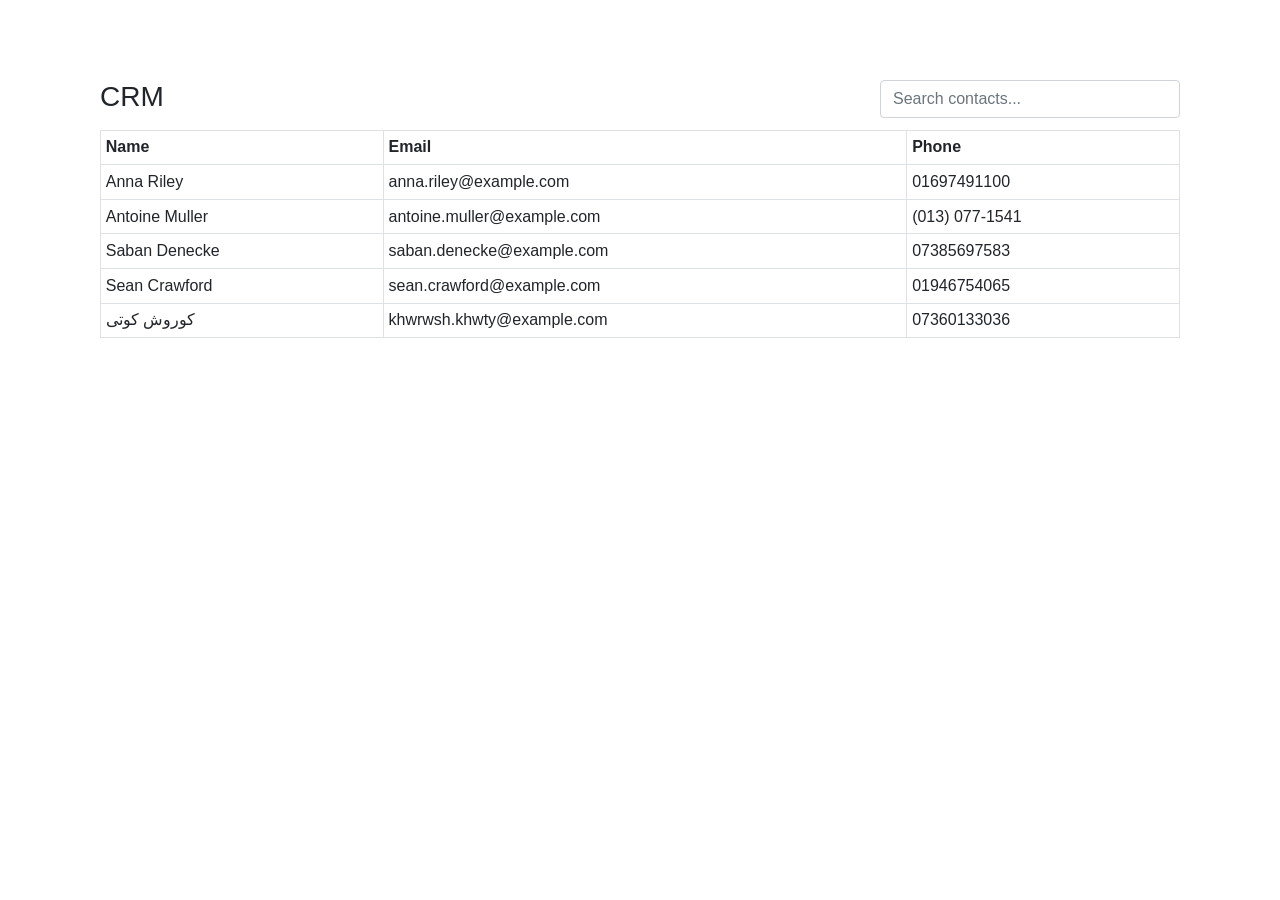
==== index.html @ 9f2deb9b "rename flex.html → index.html" ====
<!DOCTYPE html>
<html>
  <head>
    <!-- <script
      src="/livereload.js?mindelay=10&amp;v=2&amp;port=53783&amp;path=livereload"
      data-no-instant
      defer
    ></script> -->
    <meta charset="utf-8" />
    <meta name="viewport" content="width=device-width, initial-scale=1" />

    <link
      rel="stylesheet"
      href="https://maxcdn.bootstrapcdn.com/bootstrap/4.4.1/css/bootstrap.min.css"
    />
    <!-- <link rel="stylesheet" type="text/css" href="/css/prism.css"> -->
    <link rel="stylesheet" type="text/css" href="./css/stylesheet.css" />

    <!-- <link rel="icon" href="https://www.zipwhip.com/wp-content/uploads/2018/10/cropped-zw-mark-color-1-270x270-150x150.png" sizes="32x32">
  <link rel="icon" href="https://www.zipwhip.com/wp-content/uploads/2018/10/cropped-zw-mark-color-1-270x270.png" sizes="192x192">
  <link rel="apple-touch-icon" href="https://www.zipwhip.com/wp-content/uploads/2018/10/cropped-zw-mark-color-1-270x270.png">
  <meta name="msapplication-TileImage" content="https://www.zipwhip.com/wp-content/uploads/2018/10/cropped-zw-mark-color-1-270x270.png"> -->

    <!-- <script async src="https://www.googletagmanager.com/gtag/js?id=UA-24958618-42"></script>
  <script>
      window.dataLayer = window.dataLayer || [];

      function gtag() {
          dataLayer.push(arguments);
      }
      gtag('js', new Date());
      gtag('config', 'UA-24958618-42');
  </script> -->

    <script src="https://ajax.googleapis.com/ajax/libs/jquery/3.4.1/jquery.min.js"></script>
    <script src="https://cdnjs.cloudflare.com/ajax/libs/popper.js/1.16.0/umd/popper.min.js"></script>
    <script src="https://maxcdn.bootstrapcdn.com/bootstrap/4.4.1/js/bootstrap.min.js"></script>
    <!-- <script src="/js/prism.js"></script> -->

    <title>Zipwhip Developer Portal | Flex CRM</title>
  </head>
  <body>
    <div class="container">
      <div id="main-column" class="col-sm-12">
        <!-- <div id="loginPrompt">
  <p>
    You must
    <a
      class="btn btn-orange btn-sm"
      data-toggle="modal"
      data-target="#loginModal"
      href="#"
      >Login</a
    >
    and fetch a session key to try this function.
  </p>
</div>


<div class="modal fade" id="loginModal">
  <div class="modal-dialog">
    <div class="modal-content">
      
      <div class="modal-header">
        <h4 class="modal-title">Login to Zipwhip</h4>
        <button type="button" class="close" data-dismiss="modal">
          &times;
        </button>
      </div>
      
      <div class="modal-body">
        <form
          class="border p-4 bg-light"
          action="https://api.zipwhip.com/user/login"
          method="POST"
        >
          <div class="form-group">
            <label for="username">Username:</label>
            <input
              type="text"
              class="form-control"
              id="username"
              placeholder="username@2065551234"
              autocomplete="username"
              value=""
            />
          </div>
          <div class="form-group">
            <label for="password">Password:</label>
            <input
              type="password"
              class="form-control"
              id="password"
              autocomplete="current-password"
              value=""
            />
          </div>
          <input
            type="submit"
            class="btn btn-orange"
            data-dismiss="modal"
            id="login"
            value="Login"
          />
        </form>
      </div>
    </div>
  </div>
</div>

<script>
  
  
  $(document).ready(function () {
    console.log("LOGIN MODAL -> loginPrompt()");
    loginPrompt();

    
    $("#login").click(function (event) {
      console.log("#login clicked");
      event.preventDefault();
      username = $("#username").val();
      password = $("#password").val();
      console.log("username: " + username);

      
      const apiUrl = "https://api.zipwhip.com/user/login";
      
      const bodyParams = new URLSearchParams({
        username: username,
        password: password,
      });
      const requestOptions = {
        method: "POST",
        headers: {
          "Content-Type": "application/x-www-form-urlencoded",
        },
        body: bodyParams,
      };
      fetch(apiUrl, requestOptions)
        
        .then((response) => response.json())
        .then((result) => {
          console.log("SUCCESS");
          console.log("result.success: " + result.success);
          console.log("result: " + JSON.stringify(result, undefined, 2));
          if (result.success == true) {
            
            setCookie("username", username, 30);
            setCookie("session", result.response, 30);
            console.log("result.success == true: Cookies Stored");
            
            if (window.location.pathname.match(/.*crm|webhooks/)) {
              window.location.reload(true);
            }
          } else {
            
            alert("Invalid login");
            console.log("else: " + result.response);
          }
        })
        .catch((error) => {
          console.log("CATCH");
          console.log(
            ".catch JSON.stringify(error, undefined, 2): \n" +
              JSON.stringify(error, undefined, 2)
          );
          console.log("error", error);
        })
        .finally(() => {
          console.log("FINALLY");
          session = getCookie("session");
          console.log("LOGIN MODAL: updateLoginNav()");
          updateLoginNav();
          console.log("LOGIN MODAL: loginPrompt()");
          loginPrompt();
          console.log("LOGIN MODAL: updateSessionField()");
          updateSessionField();
        });
      
    });
  });

  
  function loginPrompt() {
    $("#loginPrompt").ready(function () {
      console.log("#loginPrompt.ready");
      if (session != "" && session != null) {
        console.log(
          "#loginPrompt: User is logged in. Hiding #loginPrompt element."
        );
        $("#loginPrompt").hide();
      } else {
        console.log(
          "#loginPrompt: User is not logged in. Showing #loginPrompt element."
        );
        $("#loginPrompt").show();
      }
    });
  }
  
</script>
 -->
        <div>
          <h3 class="float-left mb-3">CRM</h3>
          <input
            type="text"
            class="form-control float-right mt-3"
            style="width: 300px"
            id="myInput"
            placeholder="Search contacts..."
          />
        </div>

        <table class="table-sm" id="myTable">
          <thead>
            <tr>
              <th>Name</th>
              <th>Email</th>
              <th>Phone</th>
            </tr>
          </thead>
          <tbody id="contacts-table-body"></tbody>
        </table>

        <script src="./js/randomusers.js"></script>

        <script>
          $(document).ready(function () {
            console.log(
              'document ready: fetch("https://randomuser.me/api/?results=25&nat=us"'
            )

            fetch("https://randomuser.me/api/?results=25&nat=us")
              .then((response) => response.json())
              .then((result) => {
                console.log("RESULT.RESULTS")
                console.log(result.results)

                if (result.results.length > 0) {
                  contacts = result.results
                } else {
                  alert(result.response)
                  console.log("else: " + result.response)
                }
              })
              .catch((error) => {
                console.log("CATCH")
                console.log(
                  ".catch JSON.stringify(error, undefined, 2): \n" +
                    JSON.stringify(error, undefined, 2)
                )
                console.log("error", error)
              })
              .finally(() => {
                console.log("FINALLY")

                buildTable(contacts)
              })

            $("#myInput").on("keyup", function () {
              let value = $(this).val().toLowerCase()

              $("#contacts-table-body tr").filter(function () {
                $(this).toggle($(this).text().toLowerCase().indexOf(value) > -1)
              })
            })
          })

          function buildTable(contacts) {
            $("#contacts").ready(function () {
              let start = Date.now()
              contacts.sort(function (a, b) {
                var nameA = a.name.first + a.name.last || ""
                nameA = nameA.toUpperCase()
                var nameB = b.name.first + b.name.last || ""
                nameB = nameB.toUpperCase()
                if (nameA < nameB) {
                  return -1
                }
                if (nameA > nameB) {
                  return 1
                }

                return 0
              })

              let tableRows = ""

              contacts.forEach((contact) => {
                let number = removeSpaces(contact.phone)
                let email = contact.email
                let fullName = (
                  contact.name.first +
                  " " +
                  contact.name.last
                ).trim()

                tableRows +=
                  "<tr>" +
                  '<td name="fullName"><a class="text-body" href="../flex-crm-details/?nat=us&seed=' +
                  formatNumber(number) +
                  '">' +
                  fullName +
                  "</a></td>" +
                  '<td name="email">' +
                  email +
                  "</td>" +
                  '<td name="phone">' +
                  formatNumber(number) +
                  "</td>" +
                  "</tr>"
              })
              $("#contacts-table-body").html(tableRows)
            })
          }
        </script>
      </div>
    </div>
    <script src="./js/script.js"></script>
  </body>
</html>
---- css/stylesheet.css ----
/* inline code styling */

p > code,
td > code,
strong > code,
li > code {
  font-size: 1em;
  color: #212529;
  background-color: #f8f9fa;
  border: 1px solid #e3e8ee;
  border-radius: 0.2em;
  padding: 2px 4px;
}

/* Override prism code styles by removing pre tag so long URLs wrap */

.highlight {
  margin-top: 1rem;
  margin-bottom: 1.5rem;
}

.wrap-code {
  background: #2d2d2d;
}

.wrap-code > code {
  border: none;
}

/* Default iframe border style */

iframe {
  border: solid 1px #aaa;
  padding-right: 1px;
}

/* Bootstrap sidebar overrides */

.navbar-toggler {
  margin-top: 56px;
}

.nav-link {
  line-height: 1;
}

.opacity-50 {
  opacity: 0.5;
}

a:hover {
  text-decoration: none;
}

#sidenav {
  padding-left: 0.5rem;
}

#sidenav > h5 {
  margin-top: 1rem;
}

#sidenav li {
  padding-left: 0.5rem;
}

/* #sidenav > li > a {
  padding: .4rem 1rem;
} */

/* Tab and Form borders and background color */

.border-lrb {
  border-left: 1px solid #dee2e6;
  border-right: 1px solid #dee2e6;
  border-bottom: 1px solid #dee2e6;
}

.nav-tabs .nav-item.show .nav-link,
.nav-tabs .nav-link.active {
  background-color: #f8f9fa;
}

/* Zipwhip branding */

a {
  color: #fd5020;
  font-weight: 500;
}

a:hover {
  color: #e85f38;
}

/* button {
    color: #fff;
    background-color: #fd5020;
    border-color: #fd5020;
} */

.btn-orange {
  color: #fff;
  background-color: #fd5020;
  border-color: #fd5020;
}

/* global styles */

h1,
h2,
h3,
h4 {
  padding-top: 1rem;
}

table {
  width: 100%;
  margin-top: 1.5rem;
  margin-bottom: 1rem;
  color: #212529;
  border: 1px solid #dee2e6;
  border-collapse: collapse;
}

td,
th {
  border: 1px solid #dee2e6;
  padding: 0.75rem;
  vertical-align: top;
}

.hidden {
  display: none;
}

.widget-container {
  min-height: 472px !important;
}

.note {
  background-color: rgb(250, 250, 128);
}

/* Show sidebar on large screens only */

@media screen and (min-width: 576px) {
  #sidenav-column {
    position: fixed;
    background: #f8f9fa;
    top: 56px;
    left: 0;
    bottom: -16px;
    overflow-y: auto;
    width: 280px;
    z-index: 1;
  }
  #main-column {
    margin-left: auto;
    margin-top: 2em;
    padding-top: 2rem;
  }
}

/* Hide notes column in CRM table on mobile */

@media screen and (max-width: 576px) {
  th.notes,
  td.notes {
    display: none;
  }
}
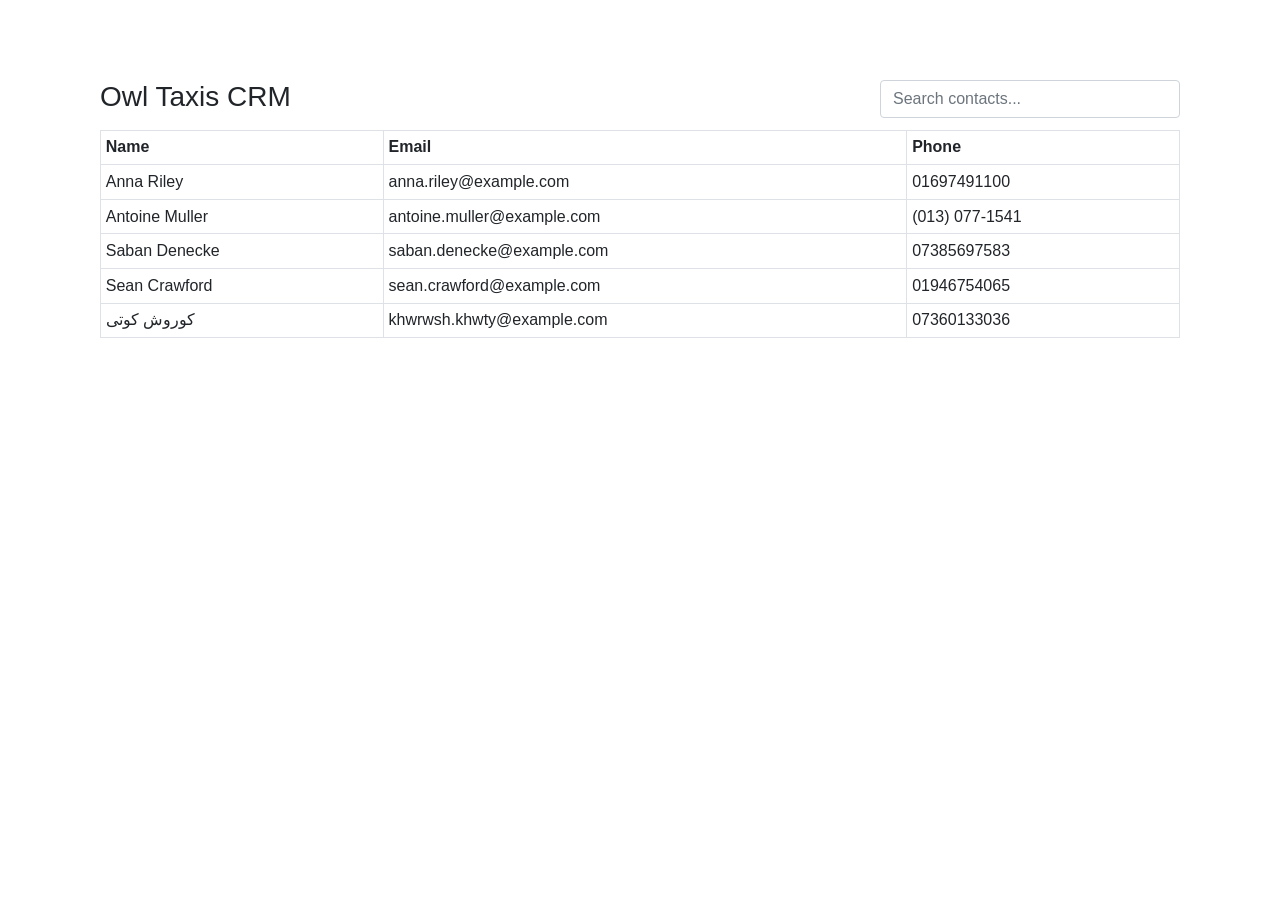
==== commit 514285fe: "Owl Taxis CRM title" ====
--- a/index.html
+++ b/index.html
@@ -1,208 +1,23 @@
 <!DOCTYPE html>
 <html>
   <head>
-    <!-- <script
-      src="/livereload.js?mindelay=10&amp;v=2&amp;port=53783&amp;path=livereload"
-      data-no-instant
-      defer
-    ></script> -->
     <meta charset="utf-8" />
     <meta name="viewport" content="width=device-width, initial-scale=1" />
-
     <link
       rel="stylesheet"
       href="https://maxcdn.bootstrapcdn.com/bootstrap/4.4.1/css/bootstrap.min.css"
     />
-    <!-- <link rel="stylesheet" type="text/css" href="/css/prism.css"> -->
     <link rel="stylesheet" type="text/css" href="./css/stylesheet.css" />
-
-    <!-- <link rel="icon" href="https://www.zipwhip.com/wp-content/uploads/2018/10/cropped-zw-mark-color-1-270x270-150x150.png" sizes="32x32">
-  <link rel="icon" href="https://www.zipwhip.com/wp-content/uploads/2018/10/cropped-zw-mark-color-1-270x270.png" sizes="192x192">
-  <link rel="apple-touch-icon" href="https://www.zipwhip.com/wp-content/uploads/2018/10/cropped-zw-mark-color-1-270x270.png">
-  <meta name="msapplication-TileImage" content="https://www.zipwhip.com/wp-content/uploads/2018/10/cropped-zw-mark-color-1-270x270.png"> -->
-
-    <!-- <script async src="https://www.googletagmanager.com/gtag/js?id=UA-24958618-42"></script>
-  <script>
-      window.dataLayer = window.dataLayer || [];
-
-      function gtag() {
-          dataLayer.push(arguments);
-      }
-      gtag('js', new Date());
-      gtag('config', 'UA-24958618-42');
-  </script> -->
-
     <script src="https://ajax.googleapis.com/ajax/libs/jquery/3.4.1/jquery.min.js"></script>
     <script src="https://cdnjs.cloudflare.com/ajax/libs/popper.js/1.16.0/umd/popper.min.js"></script>
     <script src="https://maxcdn.bootstrapcdn.com/bootstrap/4.4.1/js/bootstrap.min.js"></script>
-    <!-- <script src="/js/prism.js"></script> -->
-
-    <title>Zipwhip Developer Portal | Flex CRM</title>
+    <title>Twilio Flex CRM</title>
   </head>
   <body>
     <div class="container">
       <div id="main-column" class="col-sm-12">
-        <!-- <div id="loginPrompt">
-  <p>
-    You must
-    <a
-      class="btn btn-orange btn-sm"
-      data-toggle="modal"
-      data-target="#loginModal"
-      href="#"
-      >Login</a
-    >
-    and fetch a session key to try this function.
-  </p>
-</div>
-
-
-<div class="modal fade" id="loginModal">
-  <div class="modal-dialog">
-    <div class="modal-content">
-      
-      <div class="modal-header">
-        <h4 class="modal-title">Login to Zipwhip</h4>
-        <button type="button" class="close" data-dismiss="modal">
-          &times;
-        </button>
-      </div>
-      
-      <div class="modal-body">
-        <form
-          class="border p-4 bg-light"
-          action="https://api.zipwhip.com/user/login"
-          method="POST"
-        >
-          <div class="form-group">
-            <label for="username">Username:</label>
-            <input
-              type="text"
-              class="form-control"
-              id="username"
-              placeholder="username@2065551234"
-              autocomplete="username"
-              value=""
-            />
-          </div>
-          <div class="form-group">
-            <label for="password">Password:</label>
-            <input
-              type="password"
-              class="form-control"
-              id="password"
-              autocomplete="current-password"
-              value=""
-            />
-          </div>
-          <input
-            type="submit"
-            class="btn btn-orange"
-            data-dismiss="modal"
-            id="login"
-            value="Login"
-          />
-        </form>
-      </div>
-    </div>
-  </div>
-</div>
-
-<script>
-  
-  
-  $(document).ready(function () {
-    console.log("LOGIN MODAL -> loginPrompt()");
-    loginPrompt();
-
-    
-    $("#login").click(function (event) {
-      console.log("#login clicked");
-      event.preventDefault();
-      username = $("#username").val();
-      password = $("#password").val();
-      console.log("username: " + username);
-
-      
-      const apiUrl = "https://api.zipwhip.com/user/login";
-      
-      const bodyParams = new URLSearchParams({
-        username: username,
-        password: password,
-      });
-      const requestOptions = {
-        method: "POST",
-        headers: {
-          "Content-Type": "application/x-www-form-urlencoded",
-        },
-        body: bodyParams,
-      };
-      fetch(apiUrl, requestOptions)
-        
-        .then((response) => response.json())
-        .then((result) => {
-          console.log("SUCCESS");
-          console.log("result.success: " + result.success);
-          console.log("result: " + JSON.stringify(result, undefined, 2));
-          if (result.success == true) {
-            
-            setCookie("username", username, 30);
-            setCookie("session", result.response, 30);
-            console.log("result.success == true: Cookies Stored");
-            
-            if (window.location.pathname.match(/.*crm|webhooks/)) {
-              window.location.reload(true);
-            }
-          } else {
-            
-            alert("Invalid login");
-            console.log("else: " + result.response);
-          }
-        })
-        .catch((error) => {
-          console.log("CATCH");
-          console.log(
-            ".catch JSON.stringify(error, undefined, 2): \n" +
-              JSON.stringify(error, undefined, 2)
-          );
-          console.log("error", error);
-        })
-        .finally(() => {
-          console.log("FINALLY");
-          session = getCookie("session");
-          console.log("LOGIN MODAL: updateLoginNav()");
-          updateLoginNav();
-          console.log("LOGIN MODAL: loginPrompt()");
-          loginPrompt();
-          console.log("LOGIN MODAL: updateSessionField()");
-          updateSessionField();
-        });
-      
-    });
-  });
-
-  
-  function loginPrompt() {
-    $("#loginPrompt").ready(function () {
-      console.log("#loginPrompt.ready");
-      if (session != "" && session != null) {
-        console.log(
-          "#loginPrompt: User is logged in. Hiding #loginPrompt element."
-        );
-        $("#loginPrompt").hide();
-      } else {
-        console.log(
-          "#loginPrompt: User is not logged in. Showing #loginPrompt element."
-        );
-        $("#loginPrompt").show();
-      }
-    });
-  }
-  
-</script>
- -->
         <div>
-          <h3 class="float-left mb-3">CRM</h3>
+          <h3 class="float-left mb-3">Owl Taxis CRM</h3>
           <input
             type="text"
             class="form-control float-right mt-3"
@@ -298,7 +113,7 @@
 
                 tableRows +=
                   "<tr>" +
-                  '<td name="fullName"><a class="text-body" href="../flex-crm-details/?nat=us&seed=' +
+                  '<td name="fullName"><a class="text-body" href="./details.html?nat=us&seed=' +
                   formatNumber(number) +
                   '">' +
                   fullName +
